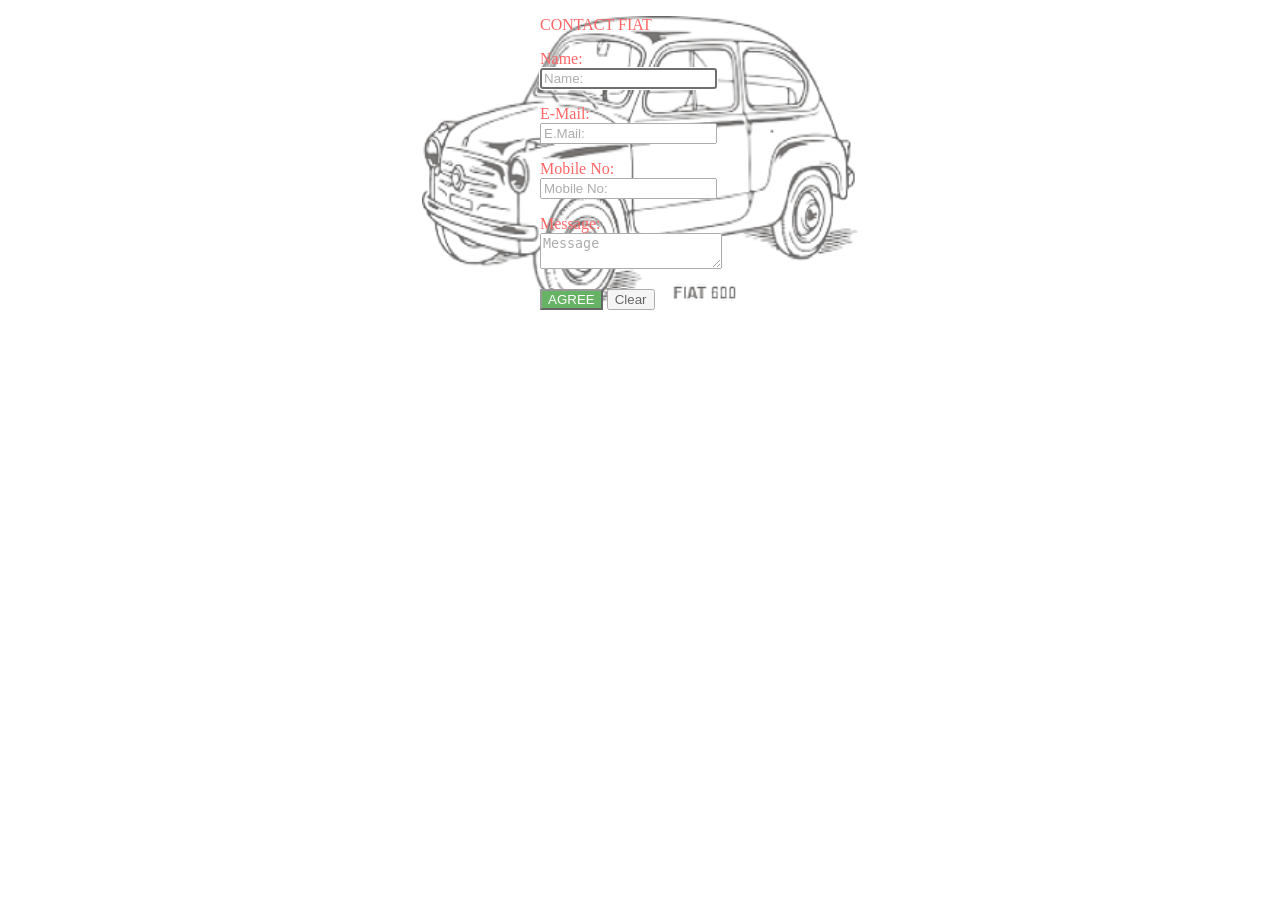
==== index.html @ 423238d5 "Update index.html" ====
<!DOCTYPE html>
<html lang="en">
<head>
  <meta charset="utf-8">
  <meta name="descprition" content="Contac Form, Fiat Company Contact Form">
  <meta name="keywords" content="Contac Form, Fiat Company Contact Form">
  <meta name="viewport" content="width=device-width, initial-scale=1">
  <meta http-equiv="X-UA-Compatible" content="IE=edge" />
<title> Fiat Contact</title>
<link href="style.css" rel="stylesheet">
</head>

<body>



  <div class="lima">
   <form id="sendmail" autocomplete="on" method="post" action="sendmail.php">
     <p>CONTACT   FIAT</p>

    <p>
   <label for="name">Name:</label><br>
   <input name="name" class="input" id="name" placeholder="Name:" onfocus="this.value=''" type="text" autofocus><br>
   </p>

   <p>
   <label for="email">E-Mail:</label><br>
   <input name="email" class="input" id="email" placeholder="E.Mail:" onfocus="this.value=''" type="text"><br>
   </p>
   <p>
    <label for="mobileno">Mobile No:</label><br>
  <input name="mobileno" class="input" id="mobileno" placeholder="Mobile No:" onfocus="this.value=''" type="text"><br>


   <p>
   <label for="comment">Message:</label><br>
   <textarea name="comment"  placeholder="Message" spellcheck="true" class="textarea" onfocus="this.value=''" id="comment"></textarea><br>
   </p>



   <input name="submit" class="submit"  value="AGREE" type="submit" >


   <input name="reset" class="reset"   value="Clear" type="reset" >
    </form>


    </div>




















</body>
</html>
---- style.css ----
#sendmail {
            position: relative;
            display: block;
            margin-left: auto;
            margin-right: auto;
            width: 200px;
            color: red;

}


 .lima {



           background-image: url('fiat1.png');
           background-repeat: no-repeat;
           background-position: center;
           background-size: contain;
           opacity:0.6;




}




.submit {
          background-color: green;
          color: white;
}
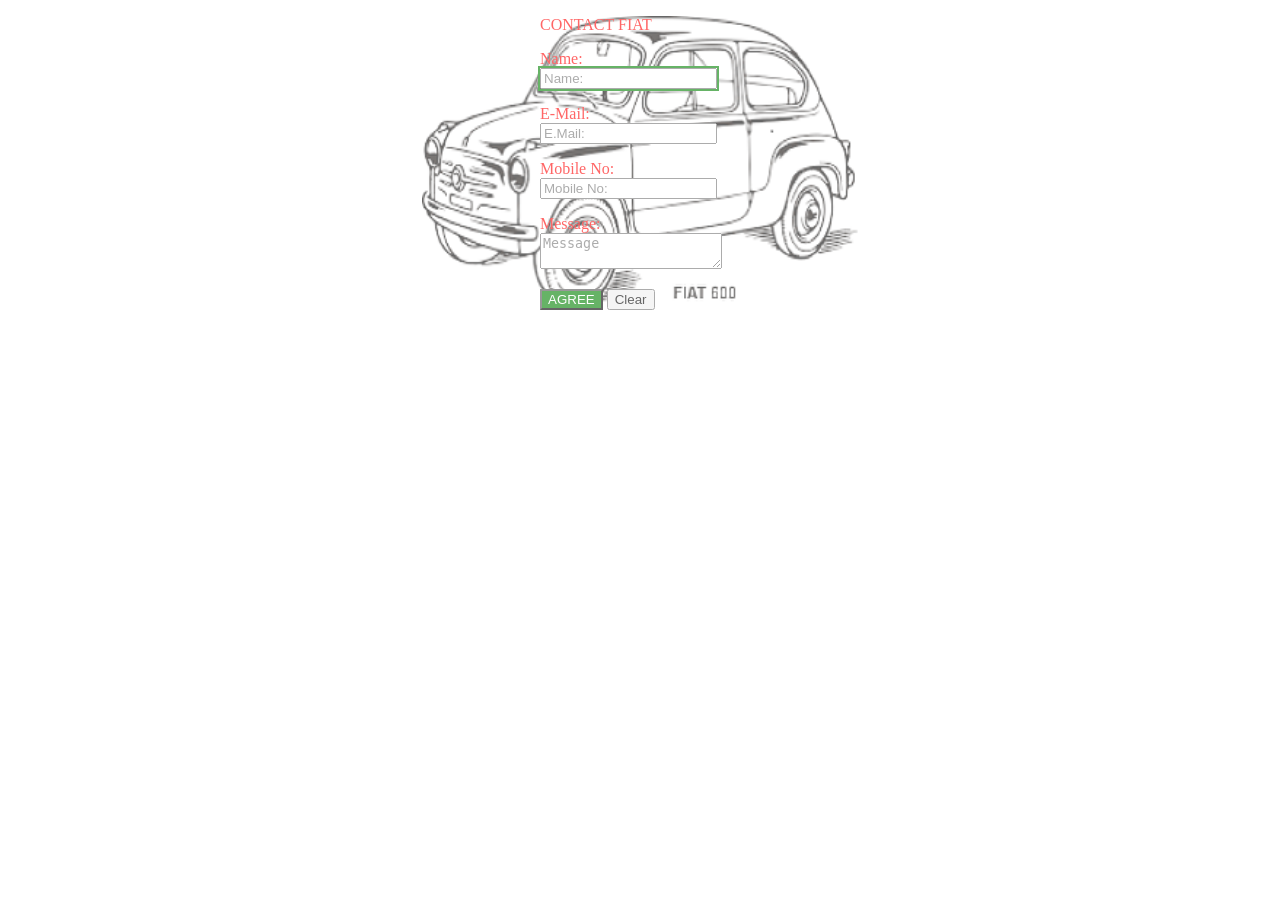
==== commit 3d951a5c: "Update index.html" ====
--- a/index.html
+++ b/index.html
@@ -5,7 +5,7 @@
   <meta name="descprition" content="Contac Form, Fiat Company Contact Form">
   <meta name="keywords" content="Contac Form, Fiat Company Contact Form">
   <meta name="viewport" content="width=device-width, initial-scale=1">
-  <meta http-equiv="X-UA-Compatible" content="IE=edge" />
+  <meta http-equiv="X-UA-Compatible" content="IE=edge">
 <title> Fiat Contact</title>
 <link href="style.css" rel="stylesheet">
 </head>
--- a/style.css
+++ b/style.css
@@ -1,4 +1,10 @@
+textarea:focus {
+                outline: 2px solid green;
+}
 
+input:focus {
+              outline: 2px solid green;
+}
 
 #sendmail {
             position: relative;
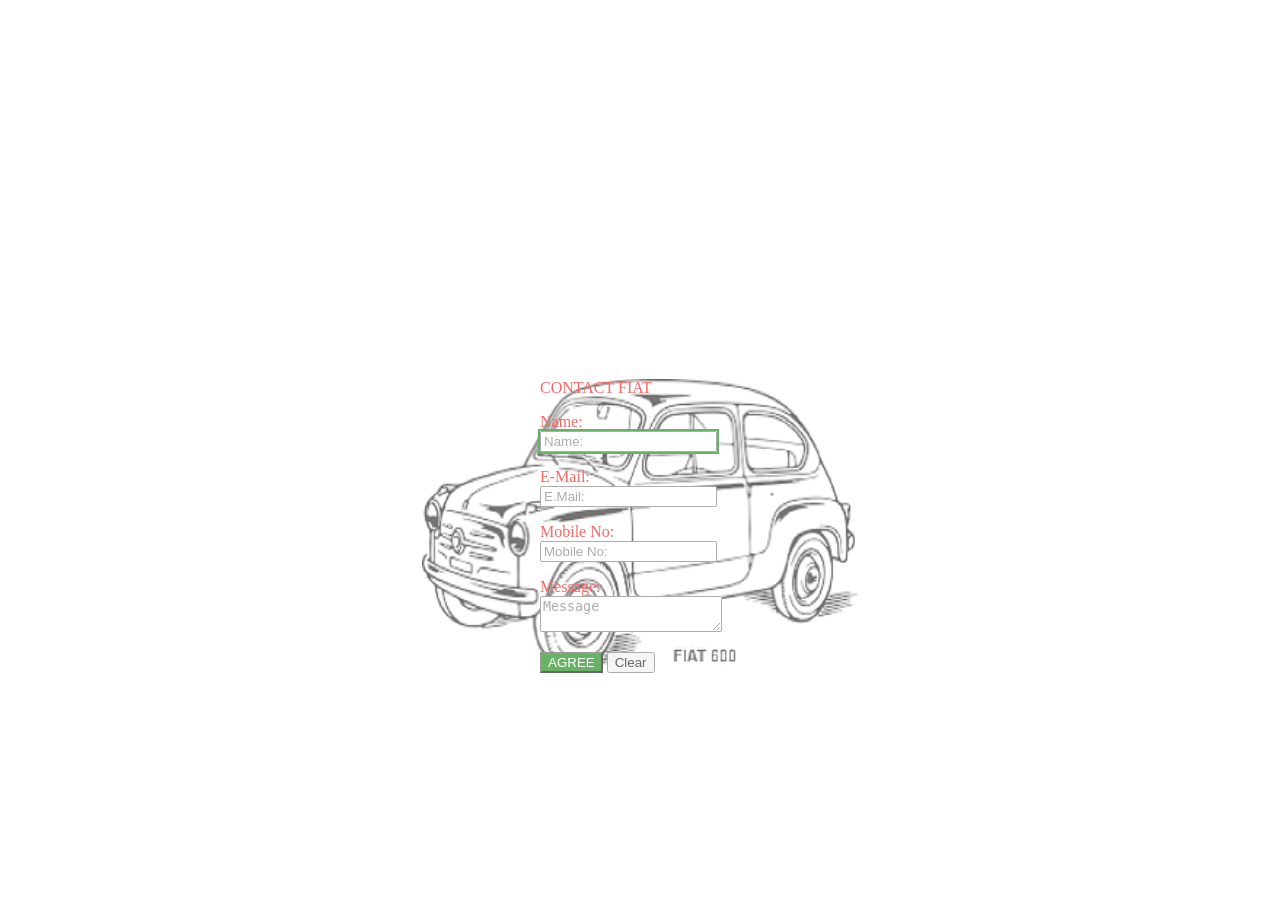
==== commit cdd8ba29: "Update index.html" ====
--- a/index.html
+++ b/index.html
@@ -1,13 +1,13 @@
 <!DOCTYPE html>
 <html lang="en">
 <head>
-  <meta charset="utf-8">
-  <meta name="descprition" content="Contac Form, Fiat Company Contact Form">
-  <meta name="keywords" content="Contac Form, Fiat Company Contact Form">
+  <meta charset="UTF-8">
+  <meta name="descprition" content=" Private Contac Form, Fiat Company Contact Form">
+  <meta name="keywords" content=" Private Contac Form, Fiat Company Contact Form">
   <meta name="viewport" content="width=device-width, initial-scale=1">
   <meta http-equiv="X-UA-Compatible" content="IE=edge">
 <title> Fiat Contact</title>
-<link href="style.css" rel="stylesheet">
+<link href="contact.css" rel="stylesheet">
 </head>
 
 <body>
@@ -46,7 +46,7 @@
     </form>
 
 
-    </div>
+  </div>
 
 
 
--- a/contact.css
+++ b/contact.css
@@ -0,0 +1,45 @@
+textarea:focus {
+                outline: 2px solid green;
+}
+
+input:focus {
+              outline: 2px solid green;
+}
+
+#sendmail {
+            position: relative;
+            display: block;
+            margin-top: 30%;
+            margin-left: auto;
+            margin-right: auto;
+            width: 200px;
+            color: red;
+
+}
+
+
+ .lima {
+
+
+
+           background-image: url('fiat1.png');
+           background-repeat: no-repeat;
+           background-position: center;
+           background-size: contain;
+           -moz-background-size:contain;
+           -webkit-background-size:contain;
+           -o-background-size:contain;
+           opacity:0.6;
+
+
+
+
+}
+
+
+
+
+.submit {
+          background-color: green;
+          color: white;
+}
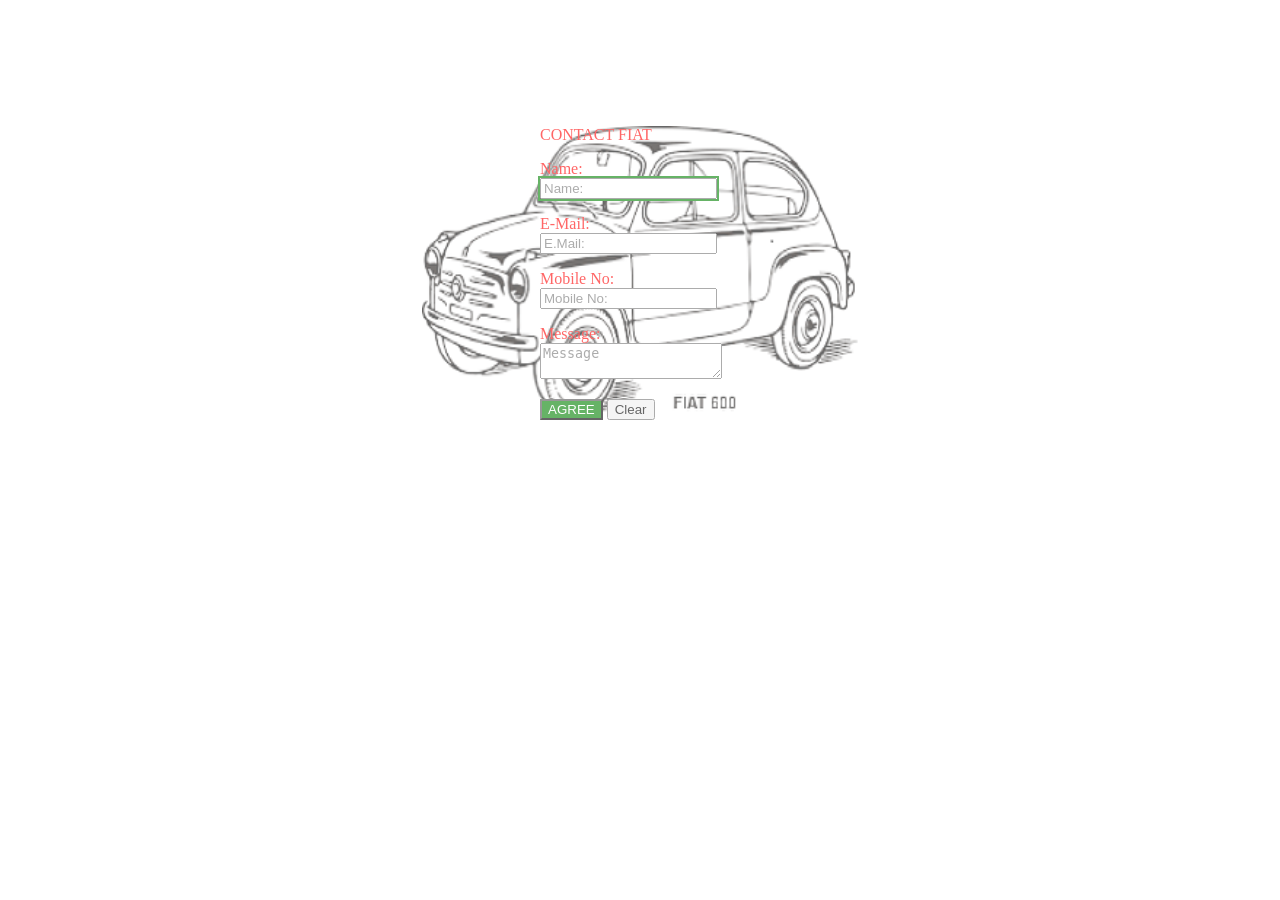
==== commit bc966696: "Rename contact.html to index.html" ====
--- a/index.html
+++ b/index.html
@@ -1,7 +1,7 @@
 <!DOCTYPE html>
 <html lang="en">
 <head>
-  <meta charset="UTF-8">
+  <meta charset="utf-8">
   <meta name="descprition" content=" Private Contac Form, Fiat Company Contact Form">
   <meta name="keywords" content=" Private Contac Form, Fiat Company Contact Form">
   <meta name="viewport" content="width=device-width, initial-scale=1">
--- a/contact.css
+++ b/contact.css
@@ -9,7 +9,7 @@
 #sendmail {
             position: relative;
             display: block;
-            margin-top: 30%;
+            margin-top: 10%;
             margin-left: auto;
             margin-right: auto;
             width: 200px;
